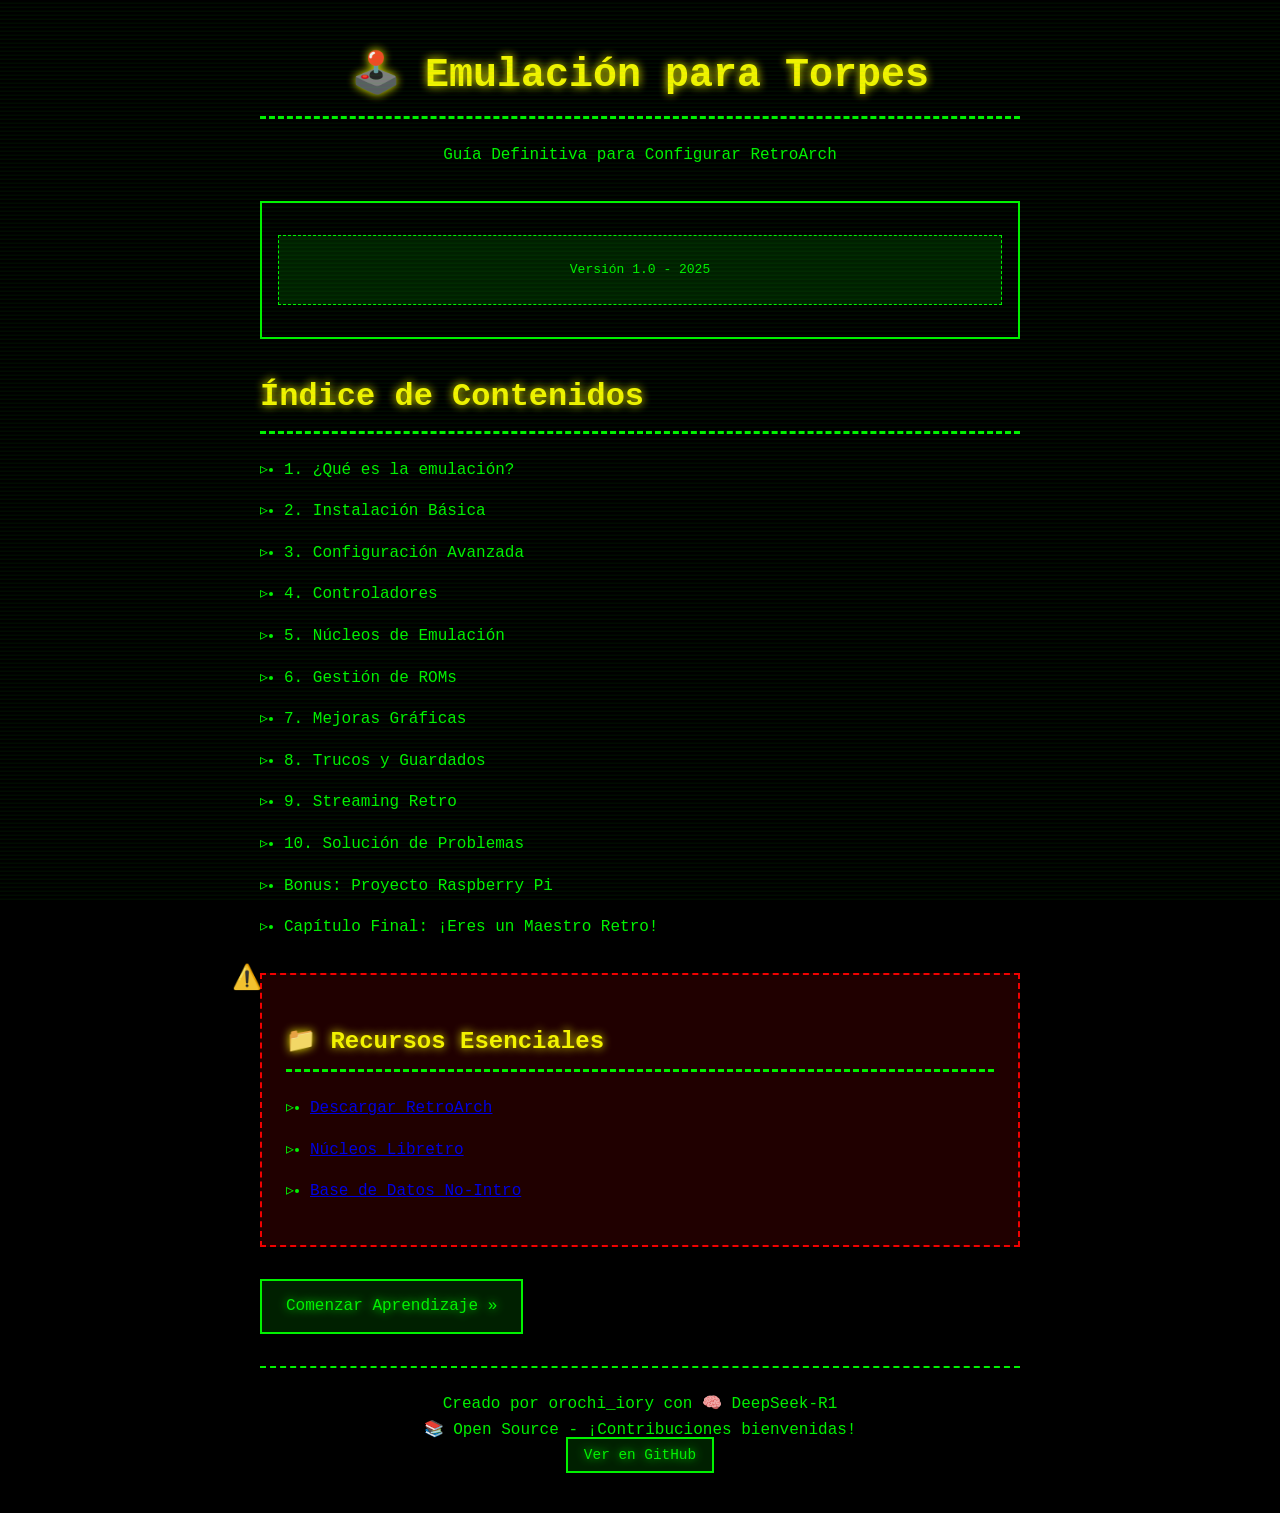
==== index.html @ dfb35911 "Update index.html" ====
<!DOCTYPE html>
<html lang="es">
<head>
    <meta charset="UTF-8">
    <meta name="viewport" content="width=device-width, initial-scale=1.0">
    <title>Emulación para Torpes - Índice</title>
    <link rel="stylesheet" href="css/retro.css">
    <audio id="hover-sound" src="sfx/hover.wav"></audio>
    <style>
        /* Estilos unificados para los enlaces */
        .chapter-list a {
            color: #00ff00; /* Verde neón */
            text-decoration: none;
            transition: all 0.3s ease;
            font-family: 'Courier New', monospace;
        }

        .chapter-list a:hover {
            color: #ffff00; /* Amarillo neón */
            text-shadow: 0 0 10px #00ff00;
            transform: translateX(5px);
        }
    </style>
</head>
<body>
    <div class="crt-overlay"></div>
    
    <div class="container crt-flicker">
        <header class="text-center">
            <h1 class="glow-text">🕹️ Emulación para Torpes</h1>
            <p class="glow-text">Guía Definitiva para Configurar RetroArch</p>
            <div class="pixel-border mt-2" style="padding: 1rem;">
                <pre>Versión 1.0 - 2025</pre>
            </div>
        </header>

        <nav class="mt-2">
            <h2 class="glow-text">Índice de Contenidos</h2>
            <div class="retro-list">
                <ul class="chapter-list">
                    <li><a href="capitulos/capitulo-1.html">1. ¿Qué es la emulación?</a></li>
                    <li><a href="capitulos/capitulo-2.html">2. Instalación Básica</a></li>
                    <li><a href="capitulos/capitulo-3.html">3. Configuración Avanzada</a></li>
                    <li><a href="capitulos/capitulo-4.html">4. Controladores</a></li>
                    <li><a href="capitulos/capitulo-5.html">5. Núcleos de Emulación</a></li>
                    <li><a href="capitulos/capitulo-6.html">6. Gestión de ROMs</a></li>
                    <li><a href="capitulos/capitulo-7.html">7. Mejoras Gráficas</a></li>
                    <li><a href="capitulos/capitulo-8.html">8. Trucos y Guardados</a></li>
                    <li><a href="capitulos/capitulo-9.html">9. Streaming Retro</a></li>
                    <li><a href="capitulos/capitulo-10.html">10. Solución de Problemas</a></li>
                    <li><a href="capitulos/capitulo-11.html">Bonus: Proyecto Raspberry Pi</a></li>
		    <li><a href="capitulos/capitulo-12.html">Capítulo Final: ¡Eres un Maestro Retro!</a></li>
                </ul>
            </div>
        </nav>

        <div class="warning mt-2">
            <h3>📁 Recursos Esenciales</h3>
            <div class="retro-list">
                <ul>
                    <li><a href="https://www.retroarch.com" target="_blank">Descargar RetroArch</a></li>
                    <li><a href="https://github.com/libretro" target="_blank">Núcleos Libretro</a></li>
                    <li><a href="https://datomatic.no-intro.org" target="_blank">Base de Datos No-Intro</a></li>
                </ul>
            </div>
        </div>

        <div class="nav-buttons mt-2">
            <a href="capitulos/capitulo-1.html" class="nav-button">Comenzar Aprendizaje »</a>
        </div>

        <footer class="footer mt-2">
            <p class="glow-text">Creado por orochi_iory con 🧠 DeepSeek-R1</p>
            <p class="glow-text">📚 Open Source - ¡Contribuciones bienvenidas!</p>
            <div class="mt-1">
                <a href="https://github.com/orochi-iory/retroarchparatontos" 
                   class="nav-button" 
                   style="padding: 0.5rem 1rem; font-size: 0.9rem;">
                   Ver en GitHub
                </a>
            </div>
        </footer>
    </div>

    <!-- Efecto CRT -->
    <script>
	   setInterval(() => {
            const flicker = Math.random() * 0.15;
            document.querySelector('.container').style.opacity = 1 - flicker;
        }, 100);

        document.querySelectorAll('a').forEach(link => {
            link.addEventListener('mouseenter', () => {
                link.style.textShadow = '0 0 15px #00ff00';
            });
            link.addEventListener('mouseleave', () => {
                link.style.textShadow = 'none';
            });
        });
	 // Efecto de sonido al pasar el ratón
    const hoverSound = document.getElementById('hover-sound');
    hoverSound.volume = 0.3; // Ajusta el volumen (0.1 a 1)
    
    document.querySelectorAll('.chapter-list a').forEach(link => {
        link.addEventListener('mouseenter', () => {
            hoverSound.currentTime = 0; // Reinicia el sonido
            hoverSound.play();
        });
    });
      </script>
<!-- pong on hover -->
<script src="/js/sounds.js" defer></script>
</body>
</html>
---- css/retro.css ----
/* retro.css - Estilo CRT Retro para "Emulación para Torpes" */

/* ===== RESET Y ESTILOS GLOBALES ===== */
* {
    margin: 0;
    padding: 0;
    box-sizing: border-box;
}

:root {
    --neon-green: #00ff00;
    --neon-yellow: #ffff00;
    --neon-red: #ff0000;
    --crt-bg: #000;
    --scanline: rgba(0, 255, 0, 0.05);
    --glow: 0 0 10px;
}

/* ===== EFECTOS CRT ===== */
.crt-overlay {
    position: fixed;
    top: 0;
    left: 0;
    width: 100%;
    height: 100%;
    background: repeating-linear-gradient(
        180deg,
        transparent 0px,
        transparent 2px,
        var(--scanline) 3px,
        var(--scanline) 4px
    );
    pointer-events: none;
    z-index: 999;
    animation: scanline 6s linear infinite;
}

@keyframes scanline {
    from { transform: translateY(-100%); }
    to { transform: translateY(100%); }
}

.crt-flicker {
    animation: flicker 0.15s infinite;
}

@keyframes flicker {
    0% { opacity: 0.95; }
    50% { opacity: 1; }
    100% { opacity: 0.98; }
}

/* ===== ESTRUCTURA PRINCIPAL ===== */
body {
    background: var(--crt-bg);
    color: var(--neon-green);
    font-family: 'Courier New', monospace;
    line-height: 1.6;
    overflow-x: hidden;
    position: relative;
}

.container {
    max-width: 800px;
    margin: 0 auto;
    padding: 20px;
    position: relative;
    z-index: 1;
}

/* ===== TIPOGRAFÍA ===== */
h1, h2, h3 {
    color: var(--neon-yellow);
    text-shadow: var(--glow) var(--neon-yellow);
    margin: 1.5rem 0;
    padding-bottom: 0.5rem;
    border-bottom: 3px dashed var(--neon-green);
}

h1 { font-size: 2.5rem; }
h2 { font-size: 2rem; }
h3 { font-size: 1.5rem; }

/* ===== COMPONENTES ESPECÍFICOS ===== */
/* Bloques de advertencia */
.warning {
    background: #220000;
    border: 2px dashed var(--neon-red);
    padding: 1.5rem;
    margin: 1.5rem 0;
    position: relative;
}

.warning::before {
    content: "⚠️";
    position: absolute;
    left: -30px;
    top: -15px;
    font-size: 1.5rem;
}

/* Bloques de código */
pre {
    background: #002200;
    border: 1px dashed var(--neon-green);
    padding: 1.5rem;
    margin: 1rem 0;
    overflow-x: auto;
    white-space: pre-wrap;
    word-wrap: break-word;
}

/* Tablas retro */
.retro-table {
    width: 100%;
    border-collapse: collapse;
    margin: 1.5rem 0;
    border: 2px solid var(--neon-green);
}

.retro-table th,
.retro-table td {
    padding: 0.8rem;
    border: 1px solid var(--neon-green);
    text-align: left;
}

.retro-table th {
    background: #002200;
    text-transform: uppercase;
}

/* Navegación */
.nav-buttons {
    display: flex;
    justify-content: space-between;
    margin: 2rem 0;
}

.nav-button {
    background: #002200;
    border: 2px solid var(--neon-green);
    color: var(--neon-green);
    padding: 0.8rem 1.5rem;
    text-decoration: none;
    transition: all 0.3s ease;
    text-shadow: var(--glow) var(--neon-green);
}

.nav-button:hover {
    background: #004400;
    transform: translateX(5px);
}

/* Listas */
.retro-list {
    list-style: none;
    padding-left: 1.5rem;
}

.retro-list li {
    margin: 1rem 0;
    position: relative;
}

.retro-list li::before {
    content: "▹";
    color: var(--neon-green);
    position: absolute;
    left: -1.5rem;
}

/* Pie de página */
.footer {
    margin-top: 3rem;
    padding: 1.5rem;
    border-top: 2px dashed var(--neon-green);
    text-align: center;
}

/* ===== EFECTOS ESPECIALES ===== */
.glow-text {
    animation: text-glow 1.5s ease-in-out infinite alternate;
}

@keyframes text-glow {
    from { text-shadow: 0 0 5px var(--neon-green); }
    to { text-shadow: 0 0 15px var(--neon-green); }
}

/* ===== RESPONSIVE DESIGN ===== */
@media (max-width: 768px) {
    .container {
        padding: 10px;
    }
/* pong on hover */
a {
    cursor: url('data:image/svg+xml;utf8,<svg xmlns="http://www.w3.org/2000/svg" width="24" height="24" viewBox="0 0 24 24"><text x="5" y="18" font-family="Courier New" font-size="16" fill="%230f0">▶</text></svg>'), auto;
    position: relative;
    transition: all 0.2s cubic-bezier(0.25, 1, 0.5, 1);
}

a:hover {
    text-shadow: 0 0 8px #0f0;
    filter: drop-shadow(0 0 2px #0f0);
}

/* Sistema de sonido global */
body::after {
    content: '';
    position: fixed;
    top: -100%;
    left: -100%;
    opacity: 0;
    pointer-events: none;
}    
    h1 { font-size: 2rem; }
    h2 { font-size: 1.5rem; }
    
    .nav-buttons {
        flex-direction: column;
        gap: 1rem;
    }
}

/* ===== UTILIDADES ===== */
.text-center { text-align: center; }
.mt-2 { margin-top: 2rem; }
.mb-2 { margin-bottom: 2rem; }
.pixel-border { border: 2px solid var(--neon-green); }
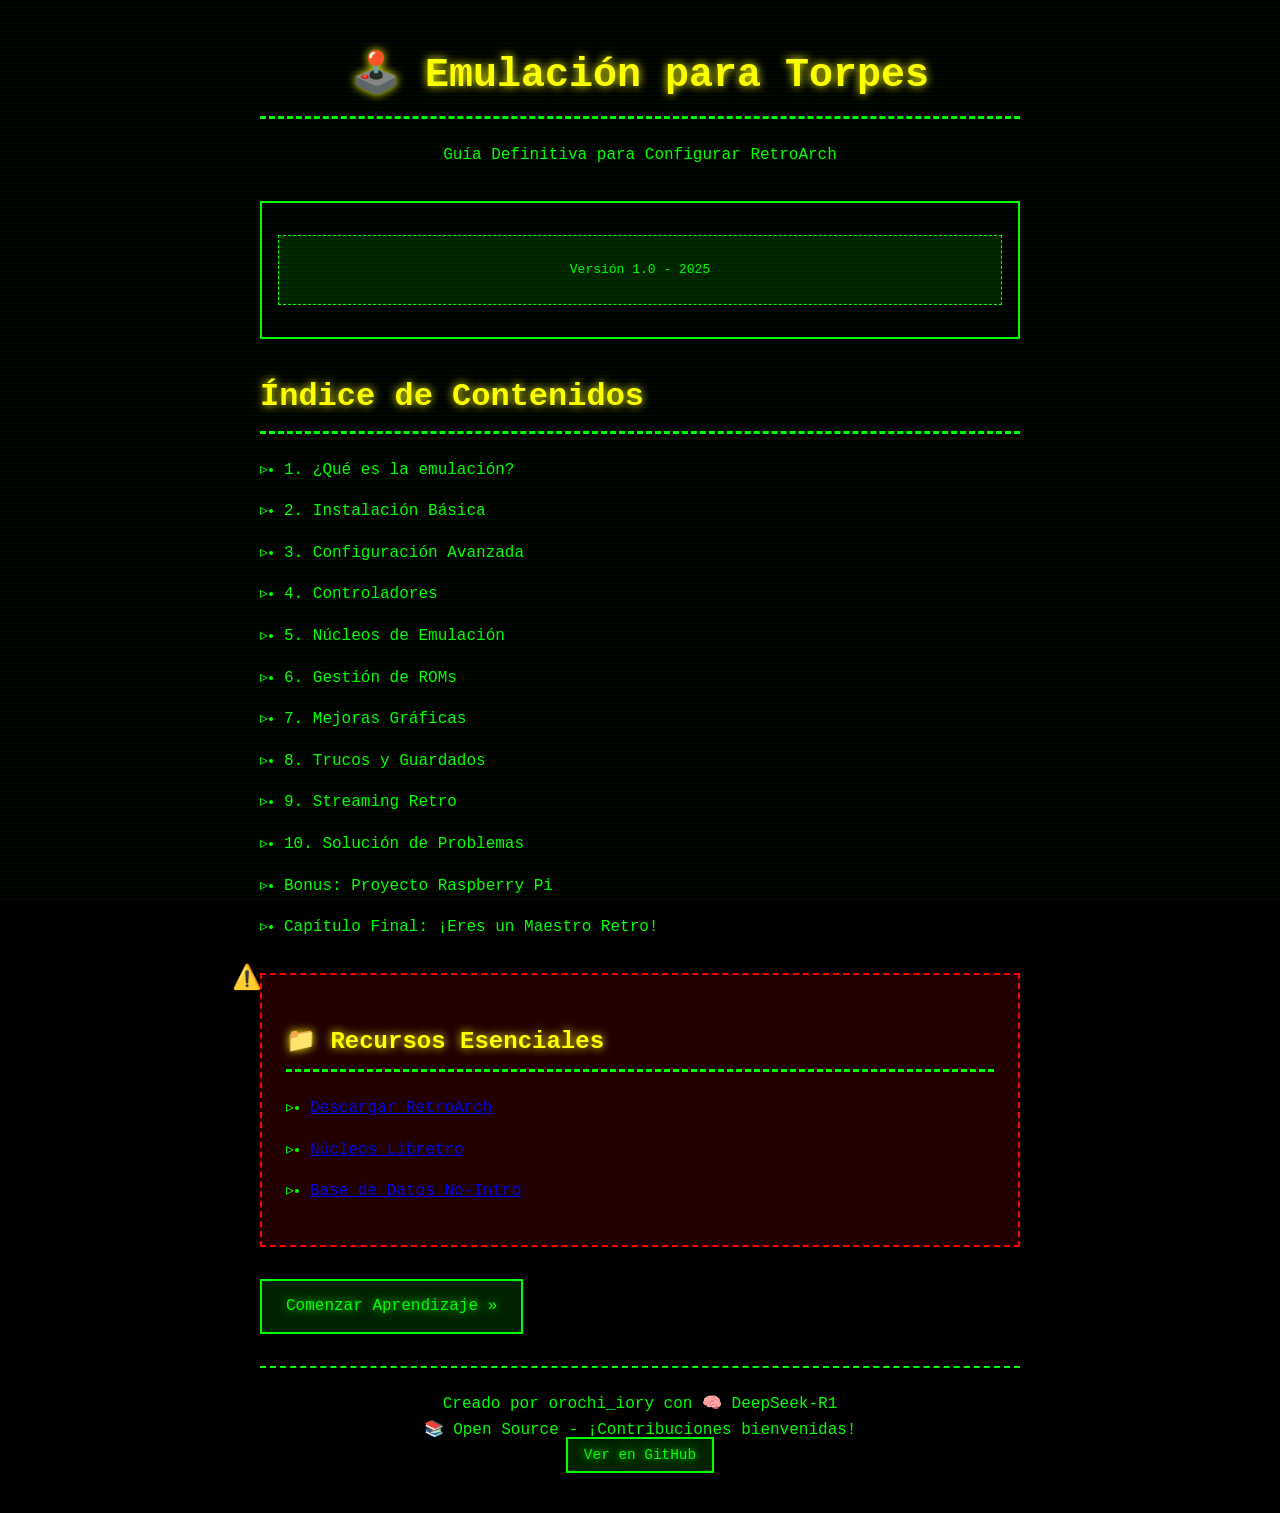
==== commit 6f9e02b1: "Update index.html" ====
--- a/index.html
+++ b/index.html
@@ -97,16 +97,40 @@
                 link.style.textShadow = 'none';
             });
         });
-	 // Efecto de sonido al pasar el ratón
-    const hoverSound = document.getElementById('hover-sound');
-    hoverSound.volume = 0.3; // Ajusta el volumen (0.1 a 1)
-    
-    document.querySelectorAll('.chapter-list a').forEach(link => {
-        link.addEventListener('mouseenter', () => {
-            hoverSound.currentTime = 0; // Reinicia el sonido
-            hoverSound.play();
+	 // Sistema de audio unificado
+document.addEventListener('DOMContentLoaded', () => {
+    // 1. Configurar todos los audios
+    const audioElements = {
+        bgMusic: document.getElementById('ending-music'), // Tu música existente
+        hoverSound: new Audio('../sfx/hover.wav') // Ruta relativa desde HTML
+    };
+
+    // 2. Precarga de sonidos
+    audioElements.hoverSound.preload = 'auto';
+    audioElements.hoverSound.volume = 0.4;
+
+    // 3. Activar sonido solo tras interacción del usuario
+    const enableAudio = () => {
+        // Tu música original
+        audioElements.bgMusic.volume = 0.3;
+        audioElements.bgMusic.play().catch(() => {});
+
+        // Sistema hover para todos los enlaces
+        document.body.addEventListener('mouseover', (e) => {
+            if (e.target.closest('a')) {
+                audioElements.hoverSound.currentTime = 0;
+                audioElements.hoverSound.play().catch(() => {});
+            }
         });
-    });
+    };
+
+    // 4. Activar con cualquier clic/touch
+    window.addEventListener('click', enableAudio, { once: true });
+    window.addEventListener('touchstart', enableAudio, { once: true });
+
+    // 5. Depuración
+    console.log('Sistema de audio cargado. Elementos:');
+    console.table(audioElements);
       </script>
 <!-- pong on hover -->
 <script src="/js/sounds.js" defer></script>
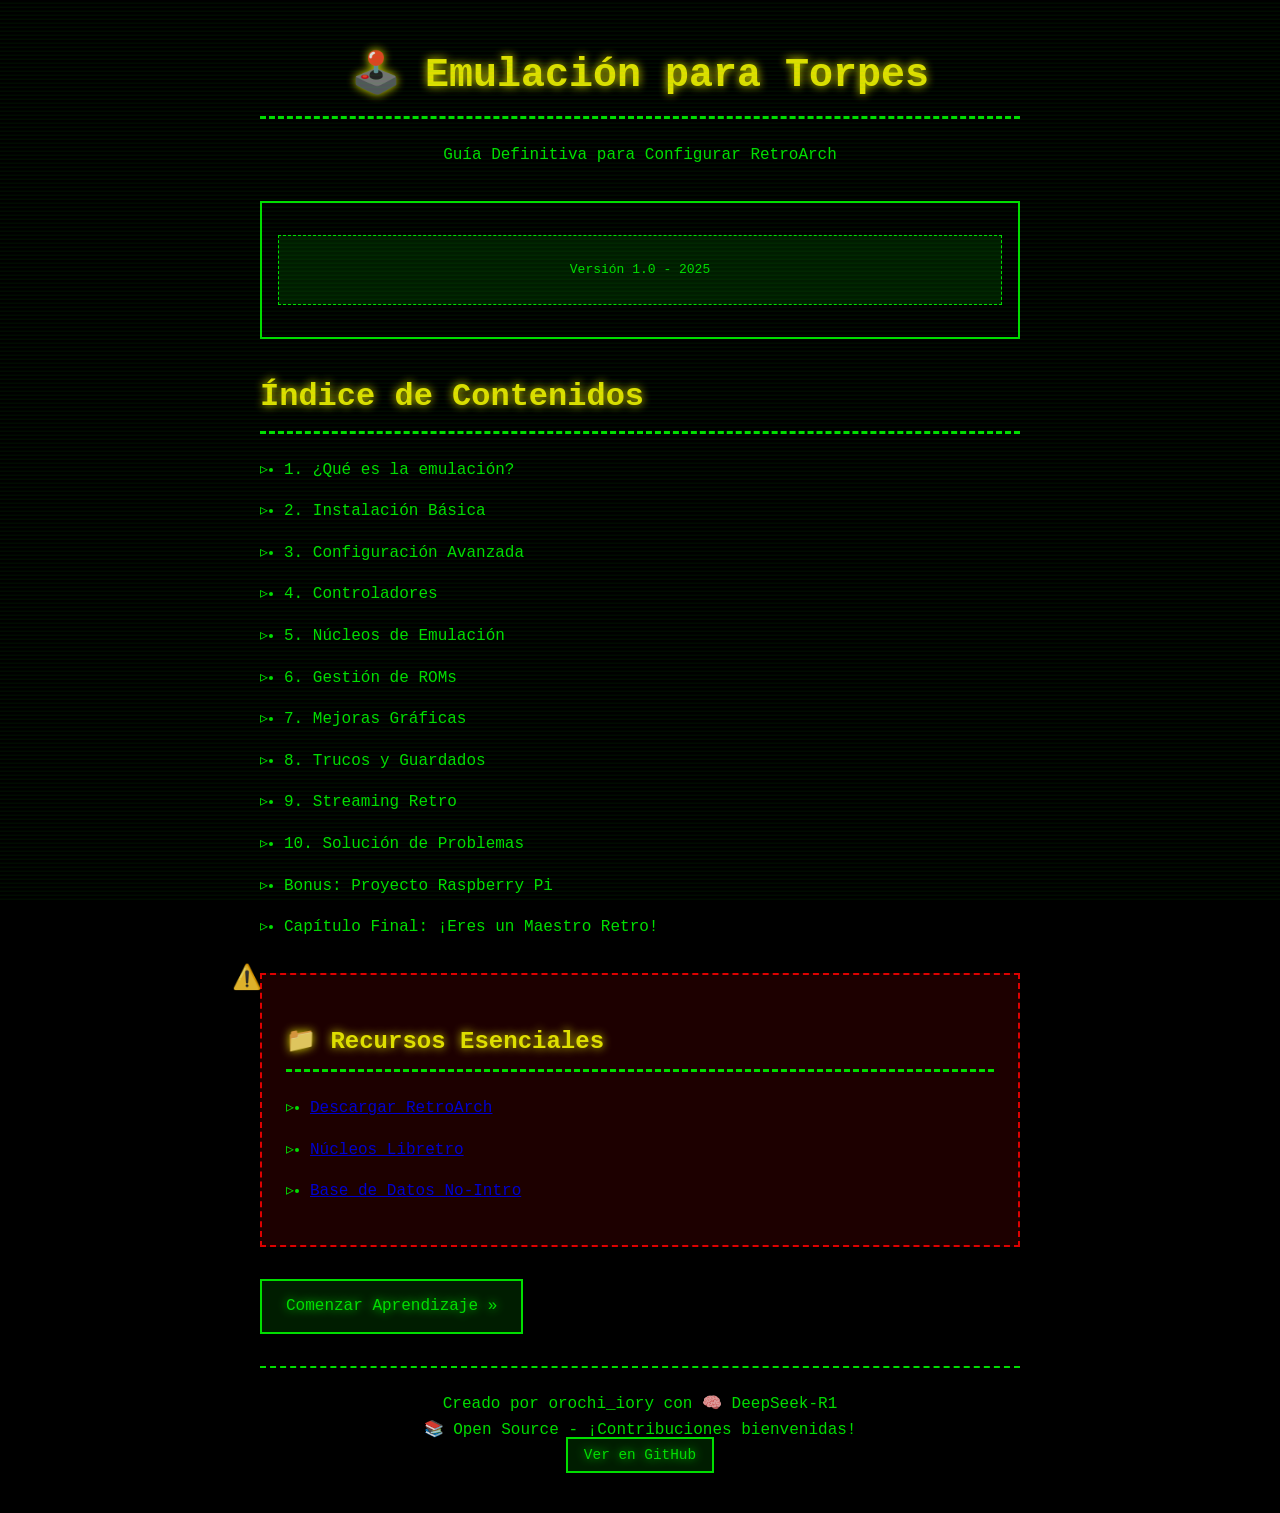
==== commit 0e0e213f: "Update index.html" ====
--- a/index.html
+++ b/index.html
@@ -5,20 +5,28 @@
     <meta name="viewport" content="width=device-width, initial-scale=1.0">
     <title>Emulación para Torpes - Índice</title>
     <link rel="stylesheet" href="css/retro.css">
-    <audio id="hover-sound" src="sfx/hover.wav"></audio>
+    <audio id="hover-sound">
+        <source src="sfx/hover.wav" type="audio/wav">
+        <source src="sfx/hover.mp3" type="audio/mpeg">
+    </audio>
     <style>
-        /* Estilos unificados para los enlaces */
         .chapter-list a {
-            color: #00ff00; /* Verde neón */
+            color: #00ff00;
             text-decoration: none;
             transition: all 0.3s ease;
             font-family: 'Courier New', monospace;
+            position: relative;
         }
 
         .chapter-list a:hover {
-            color: #ffff00; /* Amarillo neón */
+            color: #ffff00;
             text-shadow: 0 0 10px #00ff00;
             transform: translateX(5px);
+        }
+
+        /* Efecto de cursor retro */
+        .audio-enabled a {
+            cursor: url('data:image/svg+xml;utf8,<svg xmlns="http://www.w3.org/2000/svg" width="32" height="32" viewBox="0 0 32 32"><text x="5" y="26" font-family="Courier New" font-size="24" fill="%2300FF00">▶</text></svg>'), auto;
         }
     </style>
 </head>
@@ -49,7 +57,7 @@
                     <li><a href="capitulos/capitulo-9.html">9. Streaming Retro</a></li>
                     <li><a href="capitulos/capitulo-10.html">10. Solución de Problemas</a></li>
                     <li><a href="capitulos/capitulo-11.html">Bonus: Proyecto Raspberry Pi</a></li>
-		    <li><a href="capitulos/capitulo-12.html">Capítulo Final: ¡Eres un Maestro Retro!</a></li>
+                    <li><a href="capitulos/capitulo-12.html">Capítulo Final: ¡Eres un Maestro Retro!</a></li>
                 </ul>
             </div>
         </nav>
@@ -82,57 +90,76 @@
         </footer>
     </div>
 
-    <!-- Efecto CRT -->
+    <!-- Scripts unificados -->
     <script>
-	   setInterval(() => {
+        // Efecto CRT
+        setInterval(() => {
             const flicker = Math.random() * 0.15;
             document.querySelector('.container').style.opacity = 1 - flicker;
         }, 100);
 
-        document.querySelectorAll('a').forEach(link => {
-            link.addEventListener('mouseenter', () => {
-                link.style.textShadow = '0 0 15px #00ff00';
-            });
-            link.addEventListener('mouseleave', () => {
-                link.style.textShadow = 'none';
-            });
+        // Sistema de audio mejorado
+        document.addEventListener('DOMContentLoaded', () => {
+            const audio = {
+                hover: document.getElementById('hover-sound'),
+                enabled: false,
+                
+                init() {
+                    this.hover.volume = 0.4;
+                    this.setupEventListeners();
+                    this.addDebugInfo();
+                },
+
+                setupEventListeners() {
+                    // Activación con primer clic
+                    const enableAudio = () => {
+                        this.enabled = true;
+                        document.body.classList.add('audio-enabled');
+                        console.log('Audio habilitado');
+                    };
+
+                    window.addEventListener('click', enableAudio, { once: true });
+                    window.addEventListener('touchstart', enableAudio, { once: true });
+
+                    // Sonido al pasar el ratón
+                    document.body.addEventListener('mouseover', (e) => {
+                        if (this.enabled && e.target.closest('a')) {
+                            this.playHoverSound();
+                        }
+                    });
+
+                    // Sonido en móviles
+                    document.body.addEventListener('touchstart', (e) => {
+                        if (this.enabled && e.target.closest('a')) {
+                            this.playHoverSound();
+                        }
+                    }, { passive: true });
+                },
+
+                playHoverSound() {
+                    try {
+                        this.hover.currentTime = 0;
+                        this.hover.play();
+                        console.log('Sonido reproducido');
+                    } catch (error) {
+                        console.error('Error de audio:', error);
+                    }
+                },
+
+                addDebugInfo() {
+                    console.log('Estado del sistema de audio:', {
+                        hoverSound: {
+                            src: this.hover.currentSrc,
+                            readyState: this.hover.readyState,
+                            volume: this.hover.volume
+                        },
+                        audioEnabled: this.enabled
+                    });
+                }
+            };
+
+            audio.init();
         });
-	 // Sistema de audio unificado
-document.addEventListener('DOMContentLoaded', () => {
-    // 1. Configurar todos los audios
-    const audioElements = {
-        bgMusic: document.getElementById('ending-music'), // Tu música existente
-        hoverSound: new Audio('../sfx/hover.wav') // Ruta relativa desde HTML
-    };
-
-    // 2. Precarga de sonidos
-    audioElements.hoverSound.preload = 'auto';
-    audioElements.hoverSound.volume = 0.4;
-
-    // 3. Activar sonido solo tras interacción del usuario
-    const enableAudio = () => {
-        // Tu música original
-        audioElements.bgMusic.volume = 0.3;
-        audioElements.bgMusic.play().catch(() => {});
-
-        // Sistema hover para todos los enlaces
-        document.body.addEventListener('mouseover', (e) => {
-            if (e.target.closest('a')) {
-                audioElements.hoverSound.currentTime = 0;
-                audioElements.hoverSound.play().catch(() => {});
-            }
-        });
-    };
-
-    // 4. Activar con cualquier clic/touch
-    window.addEventListener('click', enableAudio, { once: true });
-    window.addEventListener('touchstart', enableAudio, { once: true });
-
-    // 5. Depuración
-    console.log('Sistema de audio cargado. Elementos:');
-    console.table(audioElements);
-      </script>
-<!-- pong on hover -->
-<script src="/js/sounds.js" defer></script>
+    </script>
 </body>
 </html>
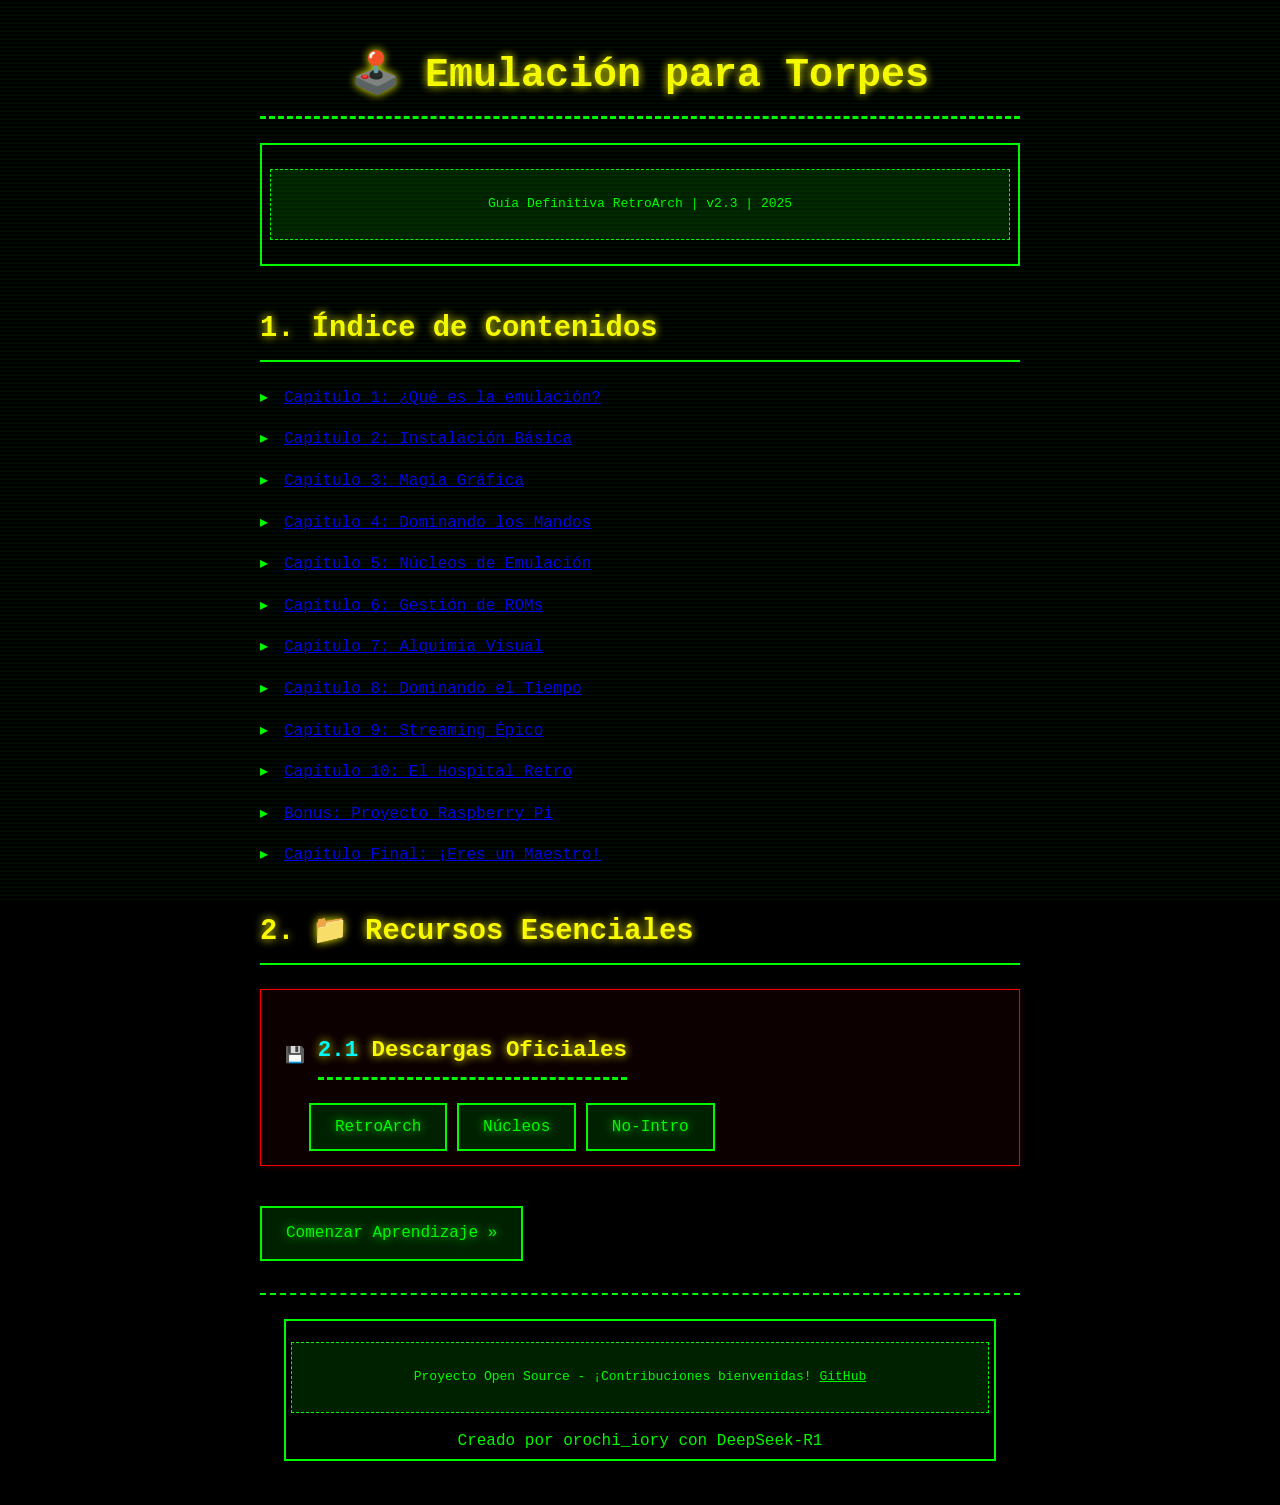
==== commit e5bd1e23: "Update index.html" ====
--- a/index.html
+++ b/index.html
@@ -9,26 +9,6 @@
         <source src="sfx/hover.wav" type="audio/wav">
         <source src="sfx/hover.mp3" type="audio/mpeg">
     </audio>
-    <style>
-        .chapter-list a {
-            color: #00ff00;
-            text-decoration: none;
-            transition: all 0.3s ease;
-            font-family: 'Courier New', monospace;
-            position: relative;
-        }
-
-        .chapter-list a:hover {
-            color: #ffff00;
-            text-shadow: 0 0 10px #00ff00;
-            transform: translateX(5px);
-        }
-
-        /* Efecto de cursor retro */
-        .audio-enabled a {
-            cursor: url('data:image/svg+xml;utf8,<svg xmlns="http://www.w3.org/2000/svg" width="32" height="32" viewBox="0 0 32 32"><text x="5" y="26" font-family="Courier New" font-size="24" fill="%2300FF00">▶</text></svg>'), auto;
-        }
-    </style>
 </head>
 <body>
     <div class="crt-overlay"></div>
@@ -36,130 +16,143 @@
     <div class="container crt-flicker">
         <header class="text-center">
             <h1 class="glow-text">🕹️ Emulación para Torpes</h1>
-            <p class="glow-text">Guía Definitiva para Configurar RetroArch</p>
-            <div class="pixel-border mt-2" style="padding: 1rem;">
-                <pre>Versión 1.0 - 2025</pre>
+            <div class="pixel-border mt-1" style="padding: 0.5rem;">
+                <pre>Guía Definitiva RetroArch | v2.3 | 2025</pre>
             </div>
         </header>
 
-        <nav class="mt-2">
-            <h2 class="glow-text">Índice de Contenidos</h2>
-            <div class="retro-list">
-                <ul class="chapter-list">
-                    <li><a href="capitulos/capitulo-1.html">1. ¿Qué es la emulación?</a></li>
-                    <li><a href="capitulos/capitulo-2.html">2. Instalación Básica</a></li>
-                    <li><a href="capitulos/capitulo-3.html">3. Configuración Avanzada</a></li>
-                    <li><a href="capitulos/capitulo-4.html">4. Controladores</a></li>
-                    <li><a href="capitulos/capitulo-5.html">5. Núcleos de Emulación</a></li>
-                    <li><a href="capitulos/capitulo-6.html">6. Gestión de ROMs</a></li>
-                    <li><a href="capitulos/capitulo-7.html">7. Mejoras Gráficas</a></li>
-                    <li><a href="capitulos/capitulo-8.html">8. Trucos y Guardados</a></li>
-                    <li><a href="capitulos/capitulo-9.html">9. Streaming Retro</a></li>
-                    <li><a href="capitulos/capitulo-10.html">10. Solución de Problemas</a></li>
-                    <li><a href="capitulos/capitulo-11.html">Bonus: Proyecto Raspberry Pi</a></li>
-                    <li><a href="capitulos/capitulo-12.html">Capítulo Final: ¡Eres un Maestro Retro!</a></li>
-                </ul>
+        <article class="retro-article mt-2">
+            <!-- Sección de Capítulos -->
+            <div class="section">
+                <h2 class="section-title glow-text">Índice de Contenidos</h2>
+                <div class="retroarch-steps">
+                    <ul class="retro-list">
+                        <li><a href="capitulos/capitulo-1.html">Capítulo 1: ¿Qué es la emulación?</a></li>
+                        <li><a href="capitulos/capitulo-2.html">Capítulo 2: Instalación Básica</a></li>
+                        <li><a href="capitulos/capitulo-3.html">Capítulo 3: Magia Gráfica</a></li>
+                        <li><a href="capitulos/capitulo-4.html">Capítulo 4: Dominando los Mandos</a></li>
+                        <li><a href="capitulos/capitulo-5.html">Capítulo 5: Núcleos de Emulación</a></li>
+                        <li><a href="capitulos/capitulo-6.html">Capítulo 6: Gestión de ROMs</a></li>
+                        <li><a href="capitulos/capitulo-7.html">Capítulo 7: Alquimia Visual</a></li>
+                        <li><a href="capitulos/capitulo-8.html">Capítulo 8: Dominando el Tiempo</a></li>
+                        <li><a href="capitulos/capitulo-9.html">Capítulo 9: Streaming Épico</a></li>
+                        <li><a href="capitulos/capitulo-10.html">Capítulo 10: El Hospital Retro</a></li>
+                        <li><a href="capitulos/capitulo-11.html">Bonus: Proyecto Raspberry Pi</a></li>
+                        <li><a href="capitulos/capitulo-12.html">Capítulo Final: ¡Eres un Maestro!</a></li>
+                    </ul>
+                </div>
             </div>
-        </nav>
 
-        <div class="warning mt-2">
-            <h3>📁 Recursos Esenciales</h3>
-            <div class="retro-list">
-                <ul>
-                    <li><a href="https://www.retroarch.com" target="_blank">Descargar RetroArch</a></li>
-                    <li><a href="https://github.com/libretro" target="_blank">Núcleos Libretro</a></li>
-                    <li><a href="https://datomatic.no-intro.org" target="_blank">Base de Datos No-Intro</a></li>
-                </ul>
+            <!-- Recursos Esenciales -->
+            <div class="section">
+                <h2 class="section-title glow-text">📁 Recursos Esenciales</h2>
+                <div class="myth-grid">
+                    <div class="myth-card">
+                        <div class="myth-header">
+                            <span class="neon-red">💾</span>
+                            <h3 class="subsection-title">Descargas Oficiales</h3>
+                        </div>
+                        <div class="retro-list">
+                            <a href="https://www.retroarch.com" target="_blank" class="nav-button">RetroArch</a>
+                            <a href="https://github.com/libretro" target="_blank" class="nav-button">Núcleos</a>
+                            <a href="https://datomatic.no-intro.org" target="_blank" class="nav-button">No-Intro</a>
+                        </div>
+                    </div>
+                </div>
             </div>
-        </div>
+        </article>
 
         <div class="nav-buttons mt-2">
             <a href="capitulos/capitulo-1.html" class="nav-button">Comenzar Aprendizaje »</a>
         </div>
 
         <footer class="footer mt-2">
-            <p class="glow-text">Creado por orochi_iory con 🧠 DeepSeek-R1</p>
-            <p class="glow-text">📚 Open Source - ¡Contribuciones bienvenidas!</p>
-            <div class="mt-1">
-                <a href="https://github.com/orochi-iory/retroarchparatontos" 
-                   class="nav-button" 
-                   style="padding: 0.5rem 1rem; font-size: 0.9rem;">
-                   Ver en GitHub
-                </a>
+            <div class="pixel-border" style="padding: 5px;">
+                <pre>Proyecto Open Source - ¡Contribuciones bienvenidas! <a href="https://github.com/orochi-iory/retroarchparatontos" style="color:#0f0">GitHub</a></pre>
+                <div class="mt-1 neon-green" style="text-align: center;">
+                    Creado por orochi_iory con DeepSeek-R1
+                </div>
             </div>
         </footer>
     </div>
 
-    <!-- Scripts unificados -->
+    <!-- Sistema de Audio Unificado -->
     <script>
-        // Efecto CRT
-        setInterval(() => {
-            const flicker = Math.random() * 0.15;
-            document.querySelector('.container').style.opacity = 1 - flicker;
-        }, 100);
-
-        // Sistema de audio mejorado
         document.addEventListener('DOMContentLoaded', () => {
-            const audio = {
-                hover: document.getElementById('hover-sound'),
-                enabled: false,
+            const audioManager = {
+                elements: {
+                    hover: document.getElementById('hover-sound'),
+                    enabled: false
+                },
                 
                 init() {
-                    this.hover.volume = 0.4;
+                    this.setupAudio();
                     this.setupEventListeners();
-                    this.addDebugInfo();
+                    this.setupDiagnostics();
+                },
+
+                setupAudio() {
+                    this.elements.hover.volume = 0.35;
+                    this.elements.hover.preload = 'auto';
+                    this.elements.hover.load();
                 },
 
                 setupEventListeners() {
-                    // Activación con primer clic
-                    const enableAudio = () => {
-                        this.enabled = true;
-                        document.body.classList.add('audio-enabled');
-                        console.log('Audio habilitado');
+                    const enableSystem = () => {
+                        if (!this.elements.enabled) {
+                            this.elements.enabled = true;
+                            document.body.classList.add('audio-active');
+                        }
                     };
 
-                    window.addEventListener('click', enableAudio, { once: true });
-                    window.addEventListener('touchstart', enableAudio, { once: true });
-
-                    // Sonido al pasar el ratón
-                    document.body.addEventListener('mouseover', (e) => {
-                        if (this.enabled && e.target.closest('a')) {
-                            this.playHoverSound();
-                        }
+                    ['click', 'touchstart', 'keydown'].forEach(event => {
+                        window.addEventListener(event, enableSystem);
                     });
 
-                    // Sonido en móviles
-                    document.body.addEventListener('touchstart', (e) => {
-                        if (this.enabled && e.target.closest('a')) {
-                            this.playHoverSound();
-                        }
-                    }, { passive: true });
+                    document.querySelectorAll('a').forEach(element => {
+                        element.addEventListener('mouseenter', () => {
+                            if (this.elements.enabled) {
+                                this.playHoverSound();
+                            }
+                        });
+                    });
                 },
 
                 playHoverSound() {
                     try {
-                        this.hover.currentTime = 0;
-                        this.hover.play();
-                        console.log('Sonido reproducido');
-                    } catch (error) {
+                        if (this.elements.hover.readyState === 4) {
+                            this.elements.hover.currentTime = 0;
+                            this.elements.hover.play();
+                        }
+                    } catch(error) {
                         console.error('Error de audio:', error);
                     }
                 },
 
-                addDebugInfo() {
-                    console.log('Estado del sistema de audio:', {
-                        hoverSound: {
-                            src: this.hover.currentSrc,
-                            readyState: this.hover.readyState,
-                            volume: this.hover.volume
+                setupDiagnostics() {
+                    const audioCheck = {
+                        formatSupport: {
+                            wav: document.createElement('audio').canPlayType('audio/wav'),
+                            mp3: document.createElement('audio').canPlayType('audio/mpeg')
                         },
-                        audioEnabled: this.enabled
-                    });
+                        volume: this.elements.hover.volume,
+                        status: this.elements.enabled ? 'active' : 'pending'
+                    };
+                    console.table(audioCheck);
                 }
             };
 
-            audio.init();
+            audioManager.init();
         });
+
+        // Efecto CRT mejorado
+        let flickerIntensity = 0;
+        const crtFlicker = () => {
+            flickerIntensity = Math.random() * 0.1;
+            document.querySelector('.container').style.opacity = 1 - flickerIntensity;
+            requestAnimationFrame(crtFlicker);
+        };
+        crtFlicker();
     </script>
 </body>
 </html>
--- a/css/retro.css
+++ b/css/retro.css
@@ -1,6 +1,6 @@
-/* retro.css - Estilo CRT Retro para "Emulación para Torpes" */
-
-/* ===== RESET Y ESTILOS GLOBALES ===== */
+/* retro.css - Tema CRT Retro para "Emulación para Torpes" */
+
+/* ===== RESET & VARIABLES ===== */
 * {
     margin: 0;
     padding: 0;
@@ -11,6 +11,7 @@
     --neon-green: #00ff00;
     --neon-yellow: #ffff00;
     --neon-red: #ff0000;
+    --neon-cyan: #00ffff;
     --crt-bg: #000;
     --scanline: rgba(0, 255, 0, 0.05);
     --glow: 0 0 10px;
@@ -50,14 +51,14 @@
     100% { opacity: 0.98; }
 }
 
-/* ===== ESTRUCTURA PRINCIPAL ===== */
+/* ===== ESTRUCTURA BASE ===== */
 body {
     background: var(--crt-bg);
     color: var(--neon-green);
     font-family: 'Courier New', monospace;
     line-height: 1.6;
     overflow-x: hidden;
-    position: relative;
+    counter-reset: section; /* Añadido para numeración jerárquica */
 }
 
 .container {
@@ -81,8 +82,7 @@
 h2 { font-size: 2rem; }
 h3 { font-size: 1.5rem; }
 
-/* ===== COMPONENTES ESPECÍFICOS ===== */
-/* Bloques de advertencia */
+/* ===== COMPONENTES PRINCIPALES ===== */
 .warning {
     background: #220000;
     border: 2px dashed var(--neon-red);
@@ -99,7 +99,6 @@
     font-size: 1.5rem;
 }
 
-/* Bloques de código */
 pre {
     background: #002200;
     border: 1px dashed var(--neon-green);
@@ -107,10 +106,8 @@
     margin: 1rem 0;
     overflow-x: auto;
     white-space: pre-wrap;
-    word-wrap: break-word;
-}
-
-/* Tablas retro */
+}
+
 .retro-table {
     width: 100%;
     border-collapse: collapse;
@@ -130,7 +127,6 @@
     text-transform: uppercase;
 }
 
-/* Navegación */
 .nav-buttons {
     display: flex;
     justify-content: space-between;
@@ -152,7 +148,6 @@
     transform: translateX(5px);
 }
 
-/* Listas */
 .retro-list {
     list-style: none;
     padding-left: 1.5rem;
@@ -164,18 +159,158 @@
 }
 
 .retro-list li::before {
-    content: "▹";
+    content: "\25B8"; /* Carácter Unicode más confiable */
     color: var(--neon-green);
     position: absolute;
     left: -1.5rem;
 }
 
-/* Pie de página */
 .footer {
     margin-top: 3rem;
     padding: 1.5rem;
     border-top: 2px dashed var(--neon-green);
     text-align: center;
+}
+
+/* ===== ESTRUCTURA JERÁRQUICA ===== */
+.section {
+    counter-reset: subsection;
+    margin: 2.5rem 0;
+}
+
+.section-title {
+    counter-increment: section;
+    font-size: 1.8rem;
+    border-bottom: 2px solid var(--neon-green);
+    padding-bottom: 0.5rem;
+    margin-bottom: 1.5rem;
+}
+
+.section-title::before {
+    content: counter(section) ". ";
+    color: var(--neon-yellow);
+}
+
+.subsection-title {
+    counter-increment: subsection;
+    font-size: 1.4rem;
+    margin: 1.2rem 0;
+}
+
+.subsection-title::before {
+    content: counter(section) "." counter(subsection) " ";
+    color: var(--neon-cyan);
+}
+
+/* ===== COMPONENTES UNIFICADOS ===== */
+.content-box {
+    background: rgba(0, 20, 0, 0.3);
+    border: 2px solid var(--neon-green);
+    padding: 1.5rem;
+    margin: 1.2rem 0;
+    position: relative;
+    z-index: 1; /* Añadido para contexto de apilamiento */
+}
+
+.hierarchical-list {
+    list-style: none;
+    padding-left: 2rem;
+}
+
+.hierarchical-list li {
+    margin: 1rem 0;
+    padding-left: 1.5rem;
+    position: relative;
+}
+
+.hierarchical-list li::before {
+    content: "\25B8";
+    position: absolute;
+    left: 0;
+    color: var(--neon-green);
+}
+
+.timeline {
+    position: relative;
+    padding-left: 2rem;
+}
+
+.timeline::before {
+    content: "";
+    position: absolute;
+    left: 0;
+    top: 0;
+    width: 3px;
+    height: calc(100% - 20px);
+    background: var(--neon-green);
+    margin: 10px 0;
+}
+
+.timeline-item {
+    margin: 2rem 0;
+    position: relative;
+    padding-left: 2rem;
+}
+
+.timeline-marker {
+    position: absolute;
+    left: -2.8rem;
+    top: 0;
+    width: 2rem;
+    height: 2rem;
+    background: var(--neon-green);
+    color: #000;
+    border-radius: 50%;
+    display: flex;
+    align-items: center;
+    justify-content: center;
+    font-weight: bold;
+}
+
+.stats-grid {
+    display: grid;
+    grid-template-columns: repeat(auto-fit, minmax(150px, 1fr));
+    gap: 1.5rem;
+    margin: 1.5rem 0;
+}
+
+.stat-item {
+    text-align: center;
+    padding: 1rem;
+    border: 1px solid var(--neon-green);
+}
+
+.stat-value {
+    font-size: 2rem;
+    color: var(--neon-yellow);
+    text-shadow: 0 0 10px var(--neon-yellow);
+}
+
+.myth-grid {
+    display: grid;
+    gap: 1.5rem;
+    grid-template-columns: repeat(auto-fit, minmax(300px, 1fr));
+}
+
+.myth-card {
+    padding: 1.5rem;
+    border: 1px solid var(--neon-red);
+    background: rgba(64, 0, 0, 0.2);
+    box-shadow: 0 0 8px rgba(255, 0, 0, 0.2); /* Añadido efecto glow */
+}
+
+.myth-header {
+    display: flex;
+    align-items: center;
+    gap: 0.8rem;
+    margin-bottom: 1rem;
+}
+
+.myth-reality {
+    display: flex;
+    gap: 0.8rem;
+    align-items: center;
+    color: var(--neon-green);
 }
 
 /* ===== EFECTOS ESPECIALES ===== */
@@ -193,38 +328,42 @@
     .container {
         padding: 10px;
     }
-/* pong on hover */
-a {
-    cursor: url('data:image/svg+xml;utf8,<svg xmlns="http://www.w3.org/2000/svg" width="24" height="24" viewBox="0 0 24 24"><text x="5" y="18" font-family="Courier New" font-size="16" fill="%230f0">▶</text></svg>'), auto;
-    position: relative;
-    transition: all 0.2s cubic-bezier(0.25, 1, 0.5, 1);
-}
-
-a:hover {
-    text-shadow: 0 0 8px #0f0;
-    filter: drop-shadow(0 0 2px #0f0);
-}
-
-/* Sistema de sonido global */
-body::after {
-    content: '';
-    position: fixed;
-    top: -100%;
-    left: -100%;
-    opacity: 0;
-    pointer-events: none;
-}    
-    h1 { font-size: 2rem; }
-    h2 { font-size: 1.5rem; }
-    
+
     .nav-buttons {
         flex-direction: column;
         gap: 1rem;
     }
+
+    .step-item {
+        flex-direction: column;
+        gap: 1rem;
+    }
+
+    .step-number {
+        width: 50px;
+        height: 50px;
+        font-size: 1.2rem;
+    }
+
+    .step-content {
+        border-left: none;
+        border-top: 3px solid var(--neon-green);
+        padding-left: 0;
+        padding-top: 1rem;
+    }
+
+    .stats-grid {
+        grid-template-columns: 1fr;
+    }
+
+    .myth-grid {
+        grid-template-columns: 1fr;
+    }
 }
 
 /* ===== UTILIDADES ===== */
 .text-center { text-align: center; }
+.mt-1 { margin-top: 1rem; }
 .mt-2 { margin-top: 2rem; }
 .mb-2 { margin-bottom: 2rem; }
 .pixel-border { border: 2px solid var(--neon-green); }
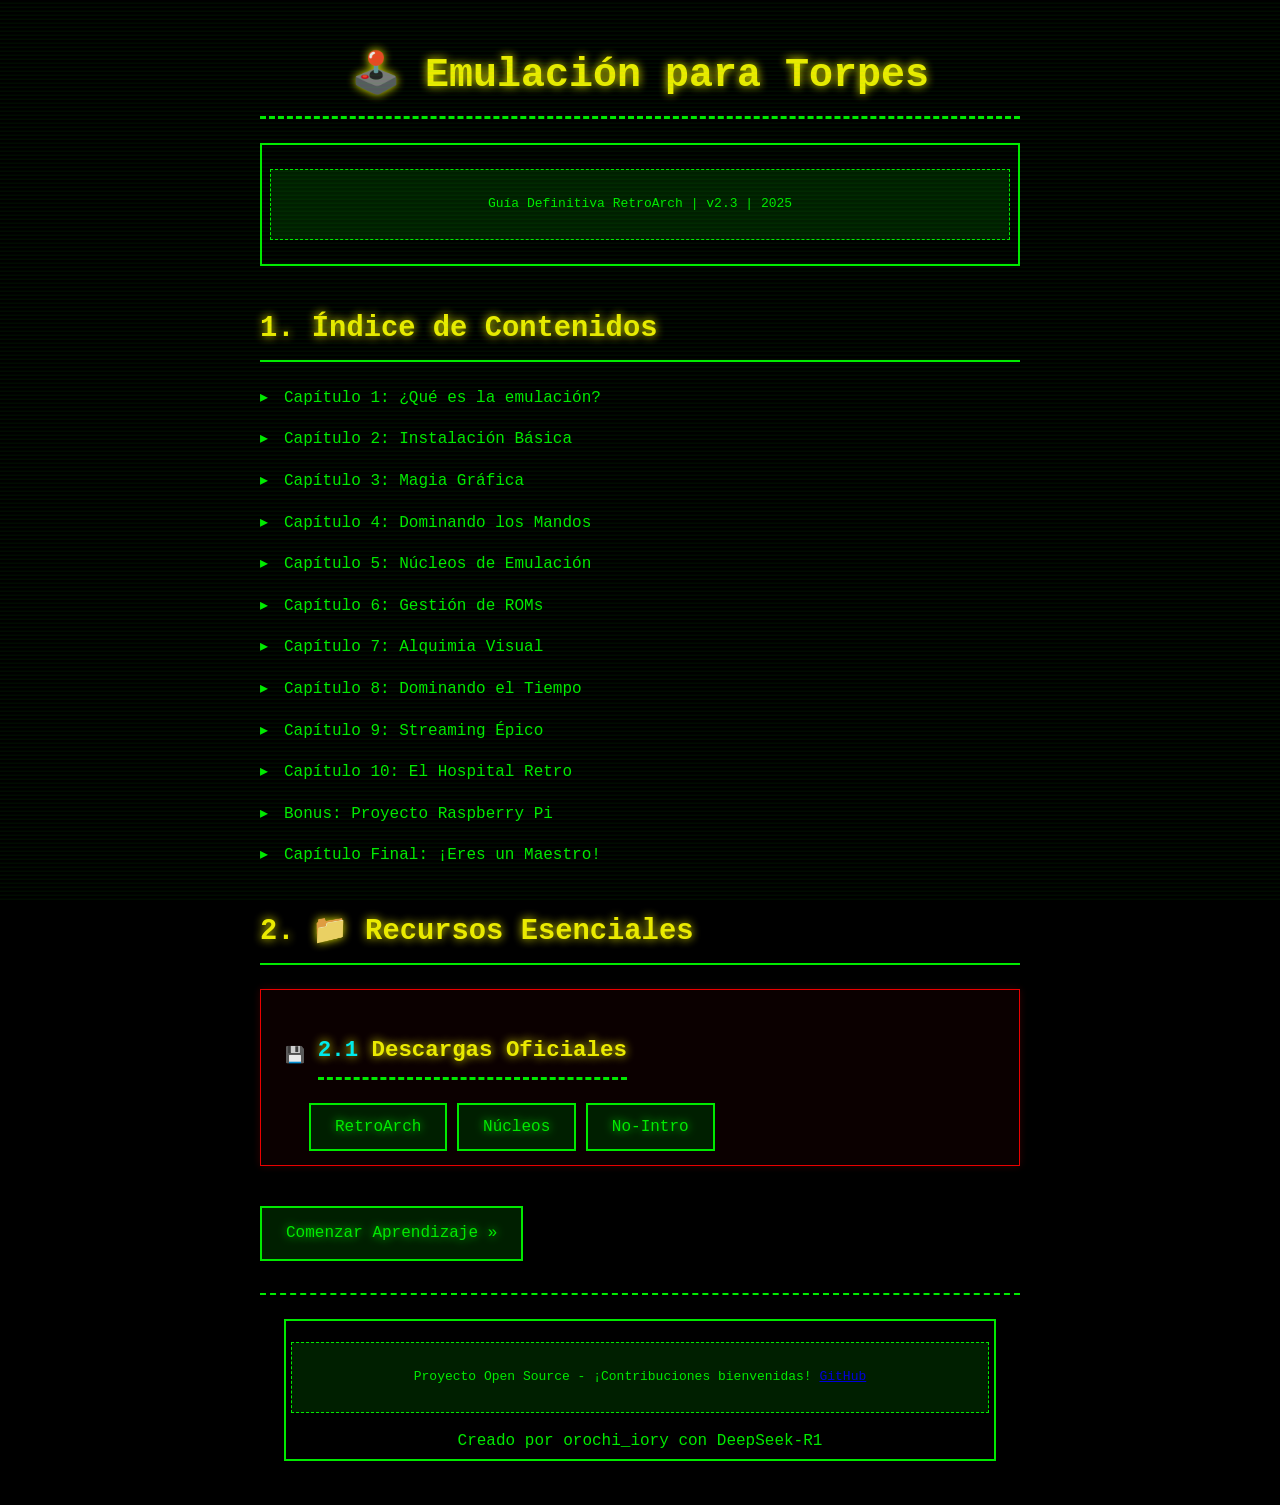
==== commit ea2d1ea2: "Update index.html" ====
--- a/index.html
+++ b/index.html
@@ -9,6 +9,24 @@
         <source src="sfx/hover.wav" type="audio/wav">
         <source src="sfx/hover.mp3" type="audio/mpeg">
     </audio>
+    <style>
+        /* Estilos específicos para el índice */
+        .retro-list a {
+            color: var(--neon-green);
+            text-decoration: none;
+            transition: all 0.3s ease;
+        }
+
+        .retro-list a:hover {
+            color: var(--neon-yellow);
+            text-shadow: var(--glow) var(--neon-green);
+            transform: translateX(5px);
+        }
+
+        .retro-list a:visited {
+            color: var(--neon-green); /* Mantener mismo color para visitados */
+        }
+    </style>
 </head>
 <body>
     <div class="crt-overlay"></div>
@@ -68,7 +86,7 @@
 
         <footer class="footer mt-2">
             <div class="pixel-border" style="padding: 5px;">
-                <pre>Proyecto Open Source - ¡Contribuciones bienvenidas! <a href="https://github.com/orochi-iory/retroarchparatontos" style="color:#0f0">GitHub</a></pre>
+                <pre>Proyecto Open Source - ¡Contribuciones bienvenidas! <a href="https://github.com/orochi-iory/retroarchparatontos" class="neon-link">GitHub</a></pre>
                 <div class="mt-1 neon-green" style="text-align: center;">
                     Creado por orochi_iory con DeepSeek-R1
                 </div>
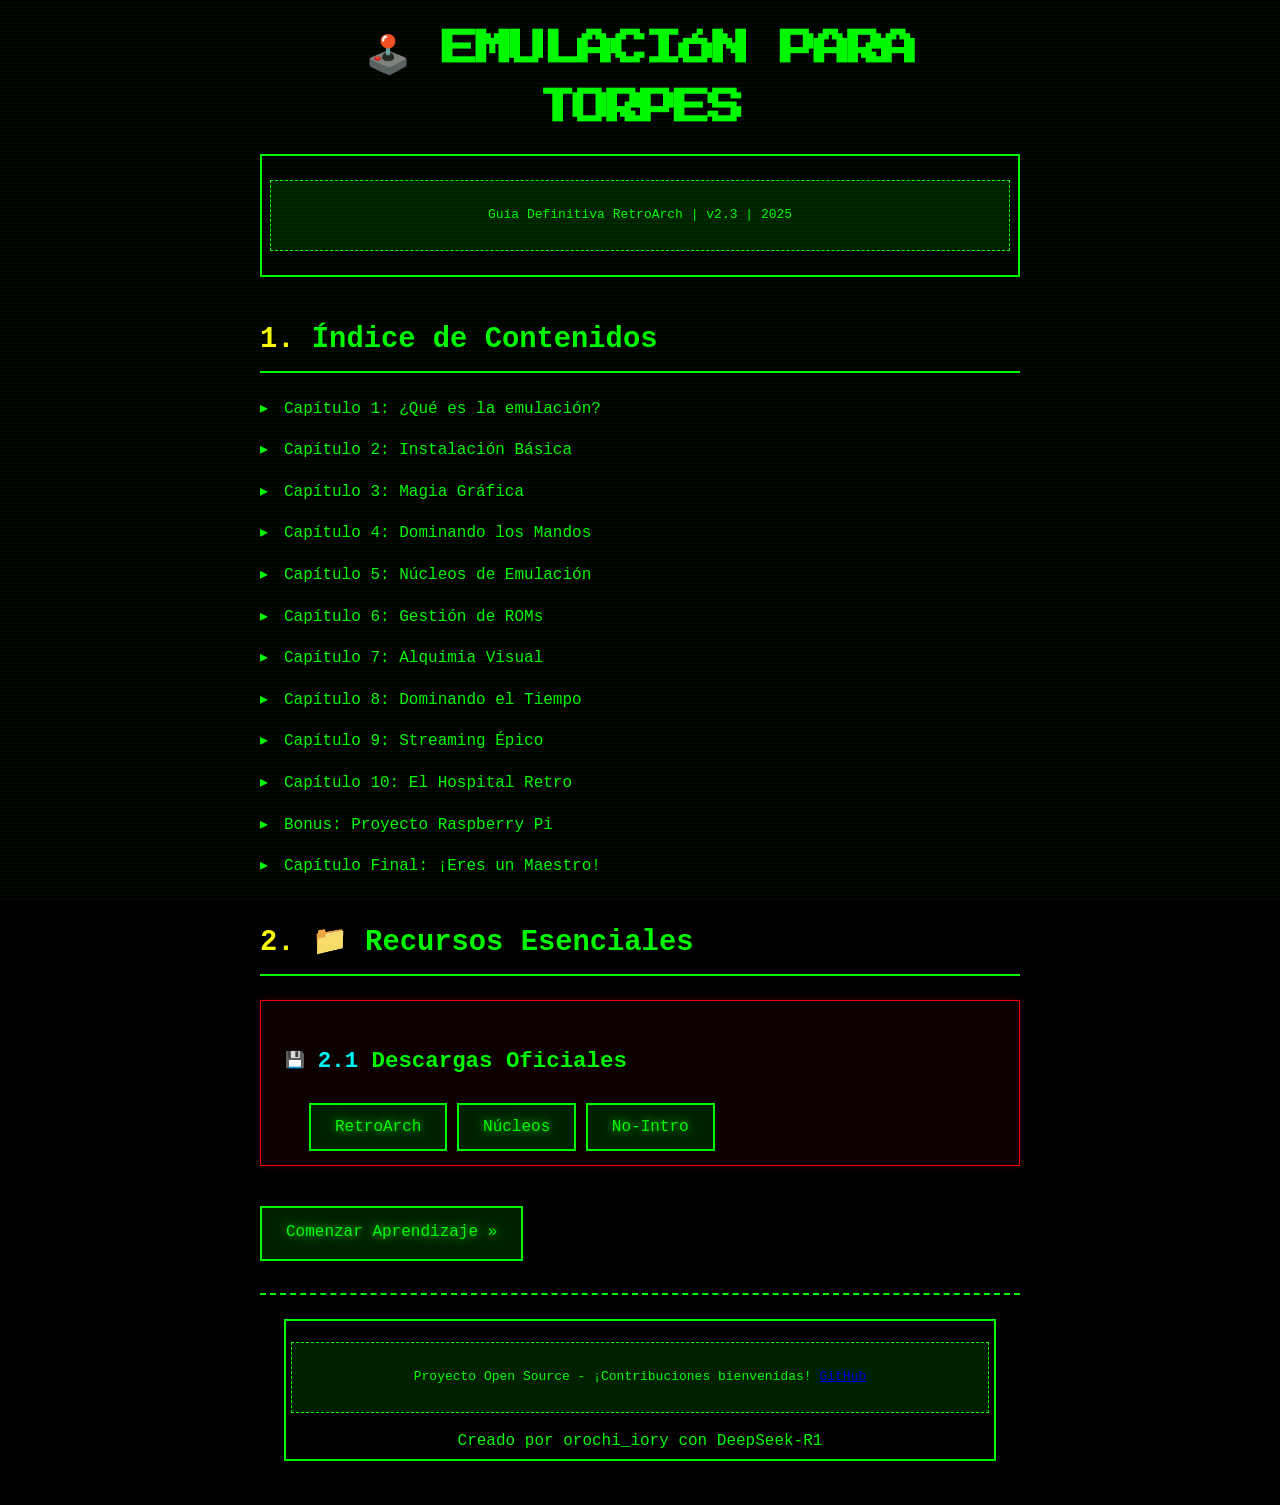
==== commit 9bc53b0d: "Update index.html" ====
--- a/index.html
+++ b/index.html
@@ -4,43 +4,25 @@
     <meta charset="UTF-8">
     <meta name="viewport" content="width=device-width, initial-scale=1.0">
     <title>Emulación para Torpes - Índice</title>
+    <link rel="stylesheet" href="https://fonts.googleapis.com/css2?family=Press+Start+2P&display=swap">
     <link rel="stylesheet" href="css/retro.css">
     <audio id="hover-sound">
         <source src="sfx/hover.wav" type="audio/wav">
         <source src="sfx/hover.mp3" type="audio/mpeg">
     </audio>
-    <style>
-        /* Estilos específicos para el índice */
-        .retro-list a {
-            color: var(--neon-green);
-            text-decoration: none;
-            transition: all 0.3s ease;
-        }
-
-        .retro-list a:hover {
-            color: var(--neon-yellow);
-            text-shadow: var(--glow) var(--neon-green);
-            transform: translateX(5px);
-        }
-
-        .retro-list a:visited {
-            color: var(--neon-green); /* Mantener mismo color para visitados */
-        }
-    </style>
 </head>
 <body>
     <div class="crt-overlay"></div>
     
     <div class="container crt-flicker">
         <header class="text-center">
-            <h1 class="glow-text">🕹️ Emulación para Torpes</h1>
+            <h1 class="glow-text pixel-font">🕹️ EMULACIÓN PARA TORPES</h1>
             <div class="pixel-border mt-1" style="padding: 0.5rem;">
                 <pre>Guía Definitiva RetroArch | v2.3 | 2025</pre>
             </div>
         </header>
 
         <article class="retro-article mt-2">
-            <!-- Sección de Capítulos -->
             <div class="section">
                 <h2 class="section-title glow-text">Índice de Contenidos</h2>
                 <div class="retroarch-steps">
@@ -61,7 +43,6 @@
                 </div>
             </div>
 
-            <!-- Recursos Esenciales -->
             <div class="section">
                 <h2 class="section-title glow-text">📁 Recursos Esenciales</h2>
                 <div class="myth-grid">
@@ -94,7 +75,6 @@
         </footer>
     </div>
 
-    <!-- Sistema de Audio Unificado -->
     <script>
         document.addEventListener('DOMContentLoaded', () => {
             const audioManager = {
@@ -106,7 +86,6 @@
                 init() {
                     this.setupAudio();
                     this.setupEventListeners();
-                    this.setupDiagnostics();
                 },
 
                 setupAudio() {
@@ -145,32 +124,19 @@
                     } catch(error) {
                         console.error('Error de audio:', error);
                     }
-                },
-
-                setupDiagnostics() {
-                    const audioCheck = {
-                        formatSupport: {
-                            wav: document.createElement('audio').canPlayType('audio/wav'),
-                            mp3: document.createElement('audio').canPlayType('audio/mpeg')
-                        },
-                        volume: this.elements.hover.volume,
-                        status: this.elements.enabled ? 'active' : 'pending'
-                    };
-                    console.table(audioCheck);
                 }
             };
 
             audioManager.init();
+            
+            let flickerIntensity = 0;
+            const crtFlicker = () => {
+                flickerIntensity = Math.random() * 0.1;
+                document.querySelector('.container').style.opacity = 1 - flickerIntensity;
+                requestAnimationFrame(crtFlicker);
+            };
+            crtFlicker();
         });
-
-        // Efecto CRT mejorado
-        let flickerIntensity = 0;
-        const crtFlicker = () => {
-            flickerIntensity = Math.random() * 0.1;
-            document.querySelector('.container').style.opacity = 1 - flickerIntensity;
-            requestAnimationFrame(crtFlicker);
-        };
-        crtFlicker();
     </script>
 </body>
 </html>
--- a/css/retro.css
+++ b/css/retro.css
@@ -1,4 +1,4 @@
-/* retro.css - Tema CRT Retro para "Emulación para Torpes" */
+/* retro.css - Tema CRT Retro actualizado */
 
 /* ===== RESET & VARIABLES ===== */
 * {
@@ -51,6 +51,24 @@
     100% { opacity: 0.98; }
 }
 
+/* ===== TIPOGRAFÍA PIXEL ===== */
+.pixel-font {
+    font-family: 'Press Start 2P', cursive;
+    font-size: 2.3rem;
+    letter-spacing: -3px;
+    text-rendering: geometricPrecision;
+    -webkit-font-smoothing: none;
+    -moz-osx-font-smoothing: grayscale;
+    image-rendering: crisp-edges;
+}
+
+@media (max-width: 768px) {
+    .pixel-font {
+        font-size: 1.8rem;
+        letter-spacing: -1px;
+    }
+}
+
 /* ===== ESTRUCTURA BASE ===== */
 body {
     background: var(--crt-bg);
@@ -58,7 +76,7 @@
     font-family: 'Courier New', monospace;
     line-height: 1.6;
     overflow-x: hidden;
-    counter-reset: section; /* Añadido para numeración jerárquica */
+    counter-reset: section;
 }
 
 .container {
@@ -69,20 +87,28 @@
     z-index: 1;
 }
 
-/* ===== TIPOGRAFÍA ===== */
-h1, h2, h3 {
+/* ===== COMPONENTES PRINCIPALES ===== */
+.glow-text {
+    animation: text-glow 1.5s ease-in-out infinite alternate;
+}
+
+@keyframes text-glow {
+    from { text-shadow: 0 0 5px var(--neon-green); }
+    to { text-shadow: 0 0 15px var(--neon-green); }
+}
+
+.retro-list a {
+    color: var(--neon-green);
+    text-decoration: none;
+    transition: all 0.3s ease;
+}
+
+.retro-list a:hover {
     color: var(--neon-yellow);
-    text-shadow: var(--glow) var(--neon-yellow);
-    margin: 1.5rem 0;
-    padding-bottom: 0.5rem;
-    border-bottom: 3px dashed var(--neon-green);
-}
-
-h1 { font-size: 2.5rem; }
-h2 { font-size: 2rem; }
-h3 { font-size: 1.5rem; }
-
-/* ===== COMPONENTES PRINCIPALES ===== */
+    text-shadow: var(--glow) var(--neon-green);
+    transform: translateX(5px);
+}
+
 .warning {
     background: #220000;
     border: 2px dashed var(--neon-red);
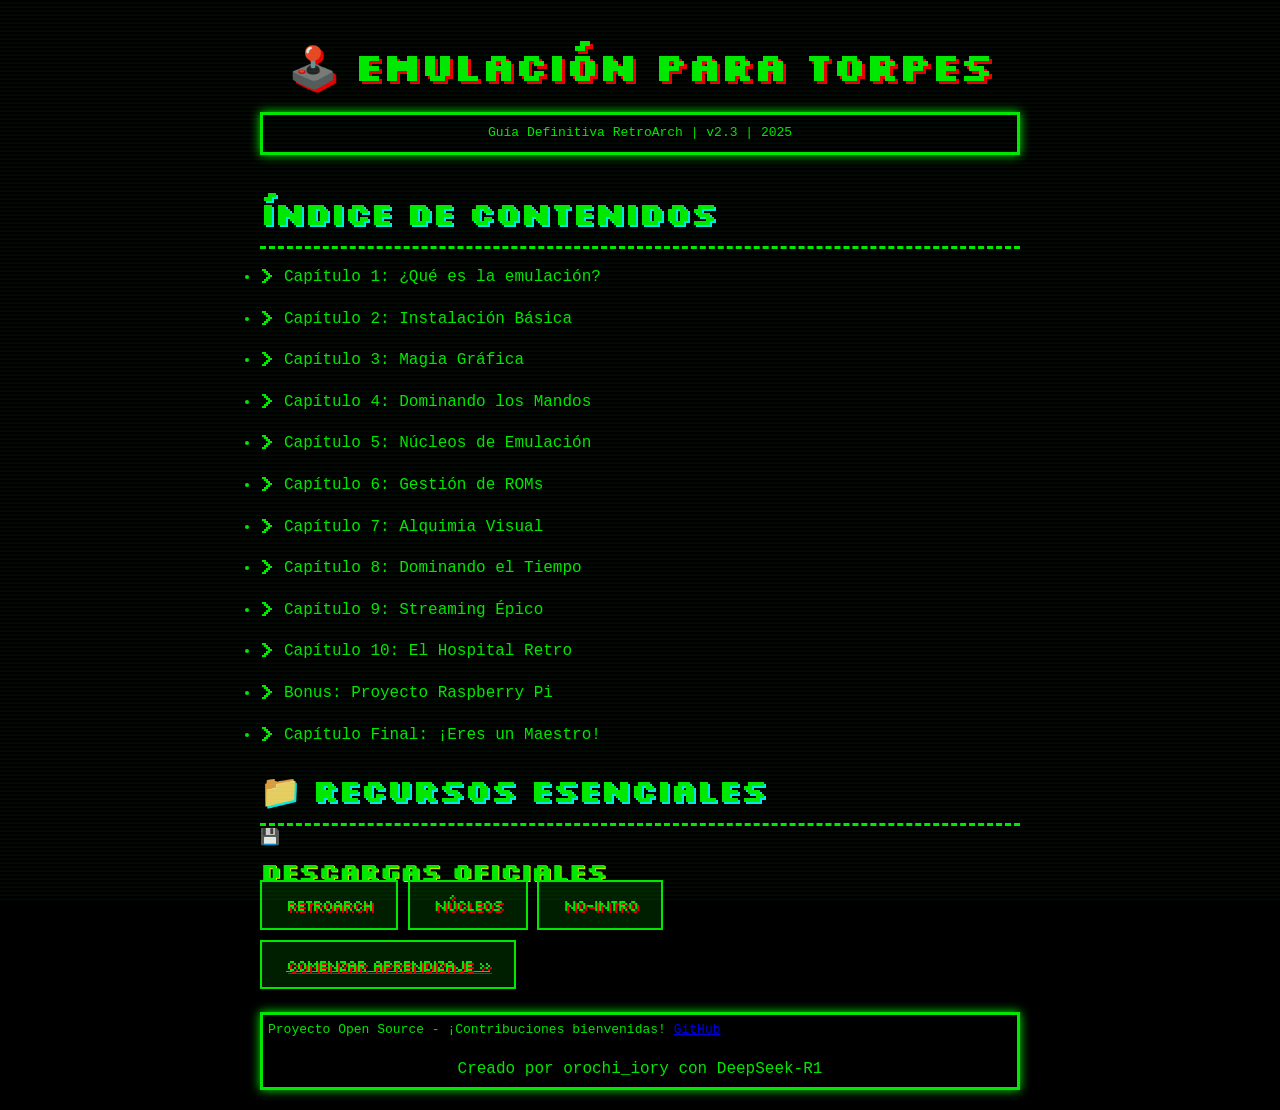
==== commit fa816ae0: "Update index.html" ====
--- a/index.html
+++ b/index.html
@@ -4,7 +4,7 @@
     <meta charset="UTF-8">
     <meta name="viewport" content="width=device-width, initial-scale=1.0">
     <title>Emulación para Torpes - Índice</title>
-    <link rel="stylesheet" href="https://fonts.googleapis.com/css2?family=Press+Start+2P&display=swap">
+    <link rel="stylesheet" href="https://fonts.googleapis.com/css2?family=Press+Start+2P&family=Silkscreen&display=swap">
     <link rel="stylesheet" href="css/retro.css">
     <audio id="hover-sound">
         <source src="sfx/hover.wav" type="audio/wav">
@@ -16,7 +16,7 @@
     
     <div class="container crt-flicker">
         <header class="text-center">
-            <h1 class="glow-text pixel-font">🕹️ EMULACIÓN PARA TORPES</h1>
+            <h1 class="glow-text">🕹️ EMULACIÓN PARA TORPES</h1>
             <div class="pixel-border mt-1" style="padding: 0.5rem;">
                 <pre>Guía Definitiva RetroArch | v2.3 | 2025</pre>
             </div>
--- a/css/retro.css
+++ b/css/retro.css
@@ -1,5 +1,4 @@
-/* retro.css - Tema CRT Retro actualizado */
-
+/* retro.css - Tema CRT Retro Final */
 /* ===== RESET & VARIABLES ===== */
 * {
     margin: 0;
@@ -16,6 +15,9 @@
     --scanline: rgba(0, 255, 0, 0.05);
     --glow: 0 0 10px;
 }
+
+/* ===== FUENTES PIXEL ===== */
+@import url('https://fonts.googleapis.com/css2?family=Press+Start+2P&family=Silkscreen&display=swap');
 
 /* ===== EFECTOS CRT ===== */
 .crt-overlay {
@@ -51,24 +53,6 @@
     100% { opacity: 0.98; }
 }
 
-/* ===== TIPOGRAFÍA PIXEL ===== */
-.pixel-font {
-    font-family: 'Press Start 2P', cursive;
-    font-size: 2.3rem;
-    letter-spacing: -3px;
-    text-rendering: geometricPrecision;
-    -webkit-font-smoothing: none;
-    -moz-osx-font-smoothing: grayscale;
-    image-rendering: crisp-edges;
-}
-
-@media (max-width: 768px) {
-    .pixel-font {
-        font-size: 1.8rem;
-        letter-spacing: -1px;
-    }
-}
-
 /* ===== ESTRUCTURA BASE ===== */
 body {
     background: var(--crt-bg);
@@ -77,6 +61,8 @@
     line-height: 1.6;
     overflow-x: hidden;
     counter-reset: section;
+    -webkit-font-smoothing: none;
+    -moz-osx-font-smoothing: grayscale;
 }
 
 .container {
@@ -87,303 +73,126 @@
     z-index: 1;
 }
 
-/* ===== COMPONENTES PRINCIPALES ===== */
-.glow-text {
-    animation: text-glow 1.5s ease-in-out infinite alternate;
-}
-
-@keyframes text-glow {
-    from { text-shadow: 0 0 5px var(--neon-green); }
-    to { text-shadow: 0 0 15px var(--neon-green); }
-}
-
-.retro-list a {
-    color: var(--neon-green);
+/* ===== TIPOGRAFÍA PIXEL ===== */
+h1, h2, h3,
+.section-title,
+.subsection-title,
+.nav-button {
+    font-family: 'Silkscreen', 'Press Start 2P', cursive;
+    text-rendering: geometricPrecision;
+    image-rendering: pixelated;
+    letter-spacing: -2px;
+}
+
+h1 {
+    font-size: 2.5rem;
+    text-shadow: 3px 3px 0 var(--neon-red);
+    margin: 1.5rem 0;
+    line-height: 1.1;
+}
+
+h2 {
+    font-size: 2rem;
+    text-shadow: 2px 2px 0 var(--neon-cyan);
+    border-bottom: 3px dashed var(--neon-green);
+    padding-bottom: 0.5rem;
+}
+
+h3 {
+    font-size: 1.6rem;
+    text-shadow: 1px 1px 0 var(--neon-yellow);
+}
+
+/* ===== ENLACES Y LISTAS ===== */
+.retro-list a:link,
+.retro-list a:visited,
+.retro-list a:active {
+    color: var(--neon-green) !important;
     text-decoration: none;
     transition: all 0.3s ease;
 }
 
 .retro-list a:hover {
-    color: var(--neon-yellow);
+    color: var(--neon-yellow) !important;
     text-shadow: var(--glow) var(--neon-green);
     transform: translateX(5px);
 }
 
-.warning {
-    background: #220000;
-    border: 2px dashed var(--neon-red);
-    padding: 1.5rem;
-    margin: 1.5rem 0;
+.retro-list li {
+    margin: 1rem 0;
     position: relative;
-}
-
-.warning::before {
-    content: "⚠️";
+    padding-left: 1.5rem;
+}
+
+.retro-list li::before {
+    content: ">";
+    color: var(--neon-green);
     position: absolute;
-    left: -30px;
-    top: -15px;
-    font-size: 1.5rem;
-}
-
-pre {
-    background: #002200;
-    border: 1px dashed var(--neon-green);
-    padding: 1.5rem;
-    margin: 1rem 0;
-    overflow-x: auto;
-    white-space: pre-wrap;
-}
-
-.retro-table {
-    width: 100%;
-    border-collapse: collapse;
-    margin: 1.5rem 0;
-    border: 2px solid var(--neon-green);
-}
-
-.retro-table th,
-.retro-table td {
-    padding: 0.8rem;
-    border: 1px solid var(--neon-green);
-    text-align: left;
-}
-
-.retro-table th {
-    background: #002200;
-    text-transform: uppercase;
-}
-
-.nav-buttons {
-    display: flex;
-    justify-content: space-between;
-    margin: 2rem 0;
-}
-
+    left: 0;
+    font-family: 'Press Start 2P', cursive;
+}
+
+/* ===== COMPONENTES ===== */
 .nav-button {
     background: #002200;
     border: 2px solid var(--neon-green);
     color: var(--neon-green);
     padding: 0.8rem 1.5rem;
-    text-decoration: none;
+    text-shadow: 2px 2px 0 var(--neon-red);
     transition: all 0.3s ease;
-    text-shadow: var(--glow) var(--neon-green);
 }
 
 .nav-button:hover {
     background: #004400;
-    transform: translateX(5px);
-}
-
-.retro-list {
-    list-style: none;
-    padding-left: 1.5rem;
-}
-
-.retro-list li {
-    margin: 1rem 0;
-    position: relative;
-}
-
-.retro-list li::before {
-    content: "\25B8"; /* Carácter Unicode más confiable */
-    color: var(--neon-green);
-    position: absolute;
-    left: -1.5rem;
-}
-
-.footer {
-    margin-top: 3rem;
-    padding: 1.5rem;
-    border-top: 2px dashed var(--neon-green);
-    text-align: center;
-}
-
-/* ===== ESTRUCTURA JERÁRQUICA ===== */
-.section {
-    counter-reset: subsection;
-    margin: 2.5rem 0;
-}
-
-.section-title {
-    counter-increment: section;
-    font-size: 1.8rem;
-    border-bottom: 2px solid var(--neon-green);
-    padding-bottom: 0.5rem;
-    margin-bottom: 1.5rem;
-}
-
-.section-title::before {
-    content: counter(section) ". ";
-    color: var(--neon-yellow);
-}
-
-.subsection-title {
-    counter-increment: subsection;
-    font-size: 1.4rem;
-    margin: 1.2rem 0;
-}
-
-.subsection-title::before {
-    content: counter(section) "." counter(subsection) " ";
-    color: var(--neon-cyan);
-}
-
-/* ===== COMPONENTES UNIFICADOS ===== */
-.content-box {
-    background: rgba(0, 20, 0, 0.3);
-    border: 2px solid var(--neon-green);
-    padding: 1.5rem;
-    margin: 1.2rem 0;
-    position: relative;
-    z-index: 1; /* Añadido para contexto de apilamiento */
-}
-
-.hierarchical-list {
-    list-style: none;
-    padding-left: 2rem;
-}
-
-.hierarchical-list li {
-    margin: 1rem 0;
-    padding-left: 1.5rem;
-    position: relative;
-}
-
-.hierarchical-list li::before {
-    content: "\25B8";
-    position: absolute;
-    left: 0;
-    color: var(--neon-green);
-}
-
-.timeline {
-    position: relative;
-    padding-left: 2rem;
-}
-
-.timeline::before {
-    content: "";
-    position: absolute;
-    left: 0;
-    top: 0;
-    width: 3px;
-    height: calc(100% - 20px);
-    background: var(--neon-green);
-    margin: 10px 0;
-}
-
-.timeline-item {
-    margin: 2rem 0;
-    position: relative;
-    padding-left: 2rem;
-}
-
-.timeline-marker {
-    position: absolute;
-    left: -2.8rem;
-    top: 0;
-    width: 2rem;
-    height: 2rem;
-    background: var(--neon-green);
-    color: #000;
-    border-radius: 50%;
-    display: flex;
-    align-items: center;
-    justify-content: center;
-    font-weight: bold;
-}
-
-.stats-grid {
-    display: grid;
-    grid-template-columns: repeat(auto-fit, minmax(150px, 1fr));
-    gap: 1.5rem;
-    margin: 1.5rem 0;
-}
-
-.stat-item {
-    text-align: center;
-    padding: 1rem;
-    border: 1px solid var(--neon-green);
-}
-
-.stat-value {
-    font-size: 2rem;
-    color: var(--neon-yellow);
-    text-shadow: 0 0 10px var(--neon-yellow);
-}
-
-.myth-grid {
-    display: grid;
-    gap: 1.5rem;
-    grid-template-columns: repeat(auto-fit, minmax(300px, 1fr));
-}
-
-.myth-card {
-    padding: 1.5rem;
-    border: 1px solid var(--neon-red);
-    background: rgba(64, 0, 0, 0.2);
-    box-shadow: 0 0 8px rgba(255, 0, 0, 0.2); /* Añadido efecto glow */
-}
-
-.myth-header {
-    display: flex;
-    align-items: center;
-    gap: 0.8rem;
-    margin-bottom: 1rem;
-}
-
-.myth-reality {
-    display: flex;
-    gap: 0.8rem;
-    align-items: center;
-    color: var(--neon-green);
-}
-
-/* ===== EFECTOS ESPECIALES ===== */
+    transform: translateX(5px) skewX(-5deg);
+}
+
+.pixel-border {
+    border: 3px solid var(--neon-green);
+    box-shadow: 0 0 10px var(--neon-green);
+}
+
+/* ===== ANIMACIONES ===== */
+@keyframes text-glow {
+    0% { text-shadow: 0 0 5px var(--neon-green); }
+    100% { text-shadow: 0 0 15px var(--neon-green); }
+}
+
 .glow-text {
     animation: text-glow 1.5s ease-in-out infinite alternate;
 }
 
-@keyframes text-glow {
-    from { text-shadow: 0 0 5px var(--neon-green); }
-    to { text-shadow: 0 0 15px var(--neon-green); }
-}
-
-/* ===== RESPONSIVE DESIGN ===== */
+@keyframes pixel-vibration {
+    0% { transform: translate(0.5px, -0.5px); }
+    50% { transform: translate(-0.5px, 0.5px); }
+    100% { transform: translate(0.5px, -0.5px); }
+}
+
+h1:hover, h2:hover, h3:hover {
+    animation: pixel-vibration 0.1s infinite;
+}
+
+/* ===== RESPONSIVE ===== */
 @media (max-width: 768px) {
     .container {
         padding: 10px;
     }
 
-    .nav-buttons {
-        flex-direction: column;
-        gap: 1rem;
-    }
-
-    .step-item {
-        flex-direction: column;
-        gap: 1rem;
-    }
-
-    .step-number {
-        width: 50px;
-        height: 50px;
+    h1 {
+        font-size: 1.8rem;
+        letter-spacing: -1px;
+    }
+
+    h2 {
+        font-size: 1.4rem;
+    }
+
+    h3 {
         font-size: 1.2rem;
     }
 
-    .step-content {
-        border-left: none;
-        border-top: 3px solid var(--neon-green);
-        padding-left: 0;
-        padding-top: 1rem;
-    }
-
-    .stats-grid {
-        grid-template-columns: 1fr;
-    }
-
-    .myth-grid {
-        grid-template-columns: 1fr;
+    .nav-button {
+        padding: 0.6rem 1rem;
     }
 }
 
@@ -392,4 +201,5 @@
 .mt-1 { margin-top: 1rem; }
 .mt-2 { margin-top: 2rem; }
 .mb-2 { margin-bottom: 2rem; }
-.pixel-border { border: 2px solid var(--neon-green); }
+.neon-green { color: var(--neon-green); }
+.neon-red { color: var(--neon-red); }
